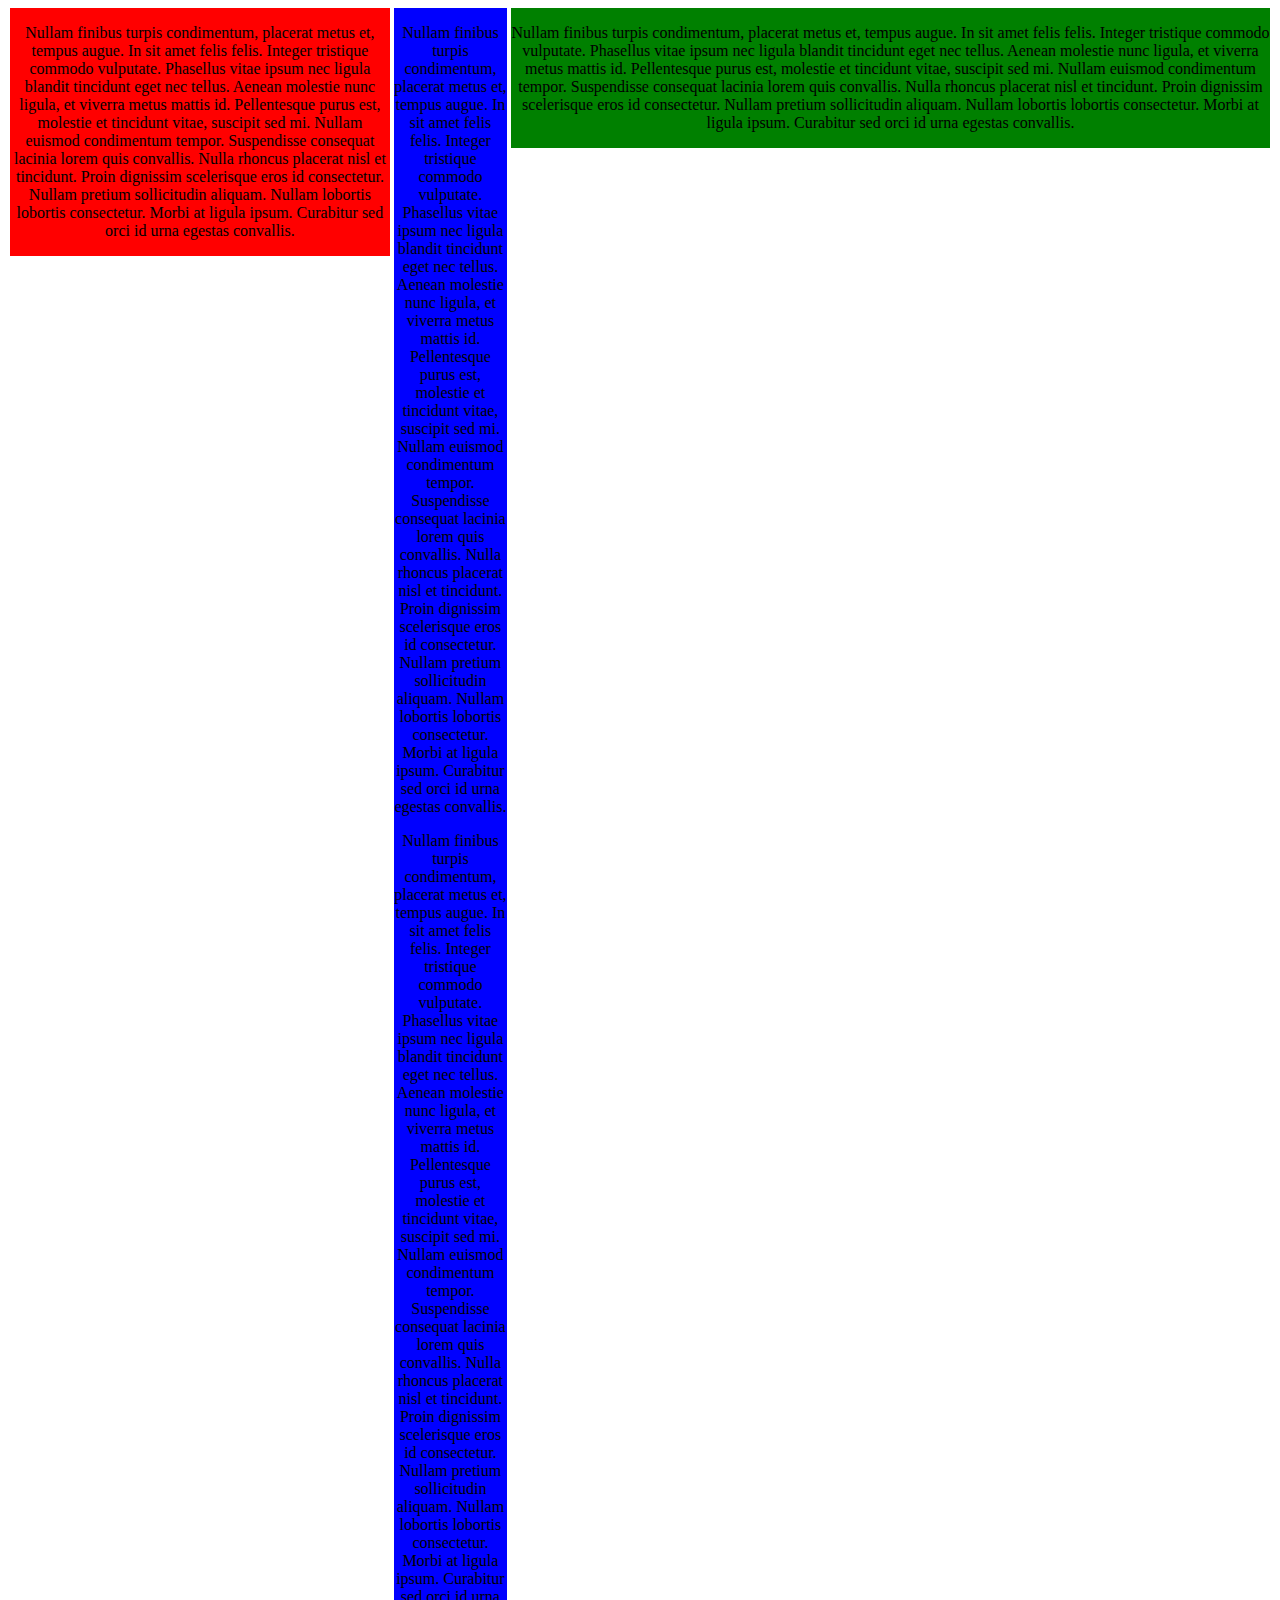
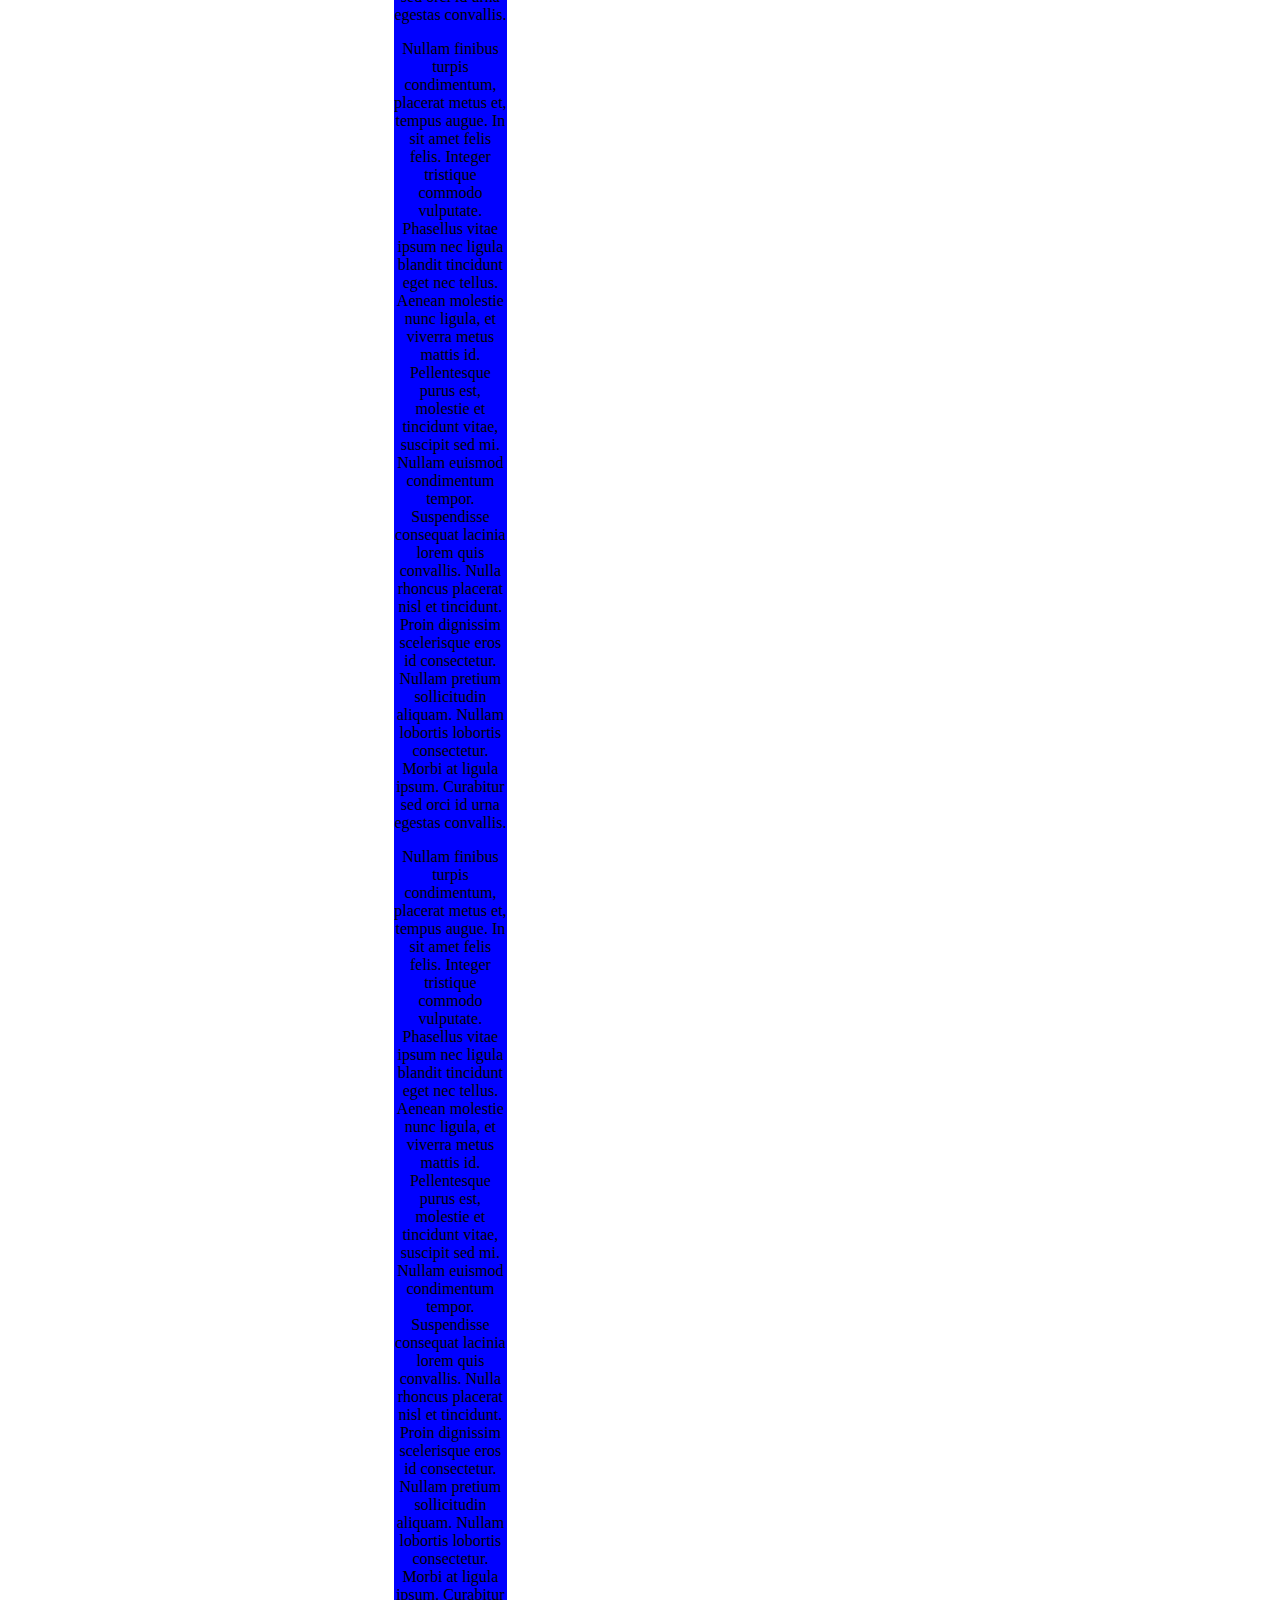
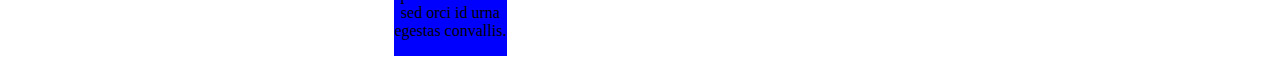
==== index.html @ b4eb4dc6 "initial commit" ====
<!DOCTYPE html>
<html lang="en">
<head>
    <meta charset="UTF-8">
    <title>Title</title>
    <style>
        .container{
            width:100%;
            text-align: center;
        }
        .first{
            width: 30%;
            background: red;
            display: inline-block;
            vertical-align: top;
        }
        .second{
            width: 60%;
            background: green;
            display: inline-block;
            vertical-align: top;
        }

        .third{
            width: 9%;
            background: blue;
            display: inline-block;
            vertical-align: top;
        }
    </style>
</head>
<body>
<div class="container">
    <section class="first">
        <p>
            Nullam finibus turpis condimentum, placerat metus et, tempus augue. In sit amet felis felis.
            Integer tristique commodo vulputate. Phasellus vitae ipsum nec ligula blandit tincidunt eget nec tellus.
            Aenean molestie nunc ligula, et viverra metus mattis id. Pellentesque purus est, molestie et tincidunt vitae, suscipit sed mi.
            Nullam euismod condimentum tempor. Suspendisse consequat lacinia lorem quis convallis. Nulla rhoncus placerat nisl et tincidunt.
            Proin dignissim scelerisque eros id consectetur.
            Nullam pretium sollicitudin aliquam. Nullam lobortis lobortis consectetur. Morbi at ligula ipsum. Curabitur sed
            orci id urna egestas convallis.
        </p>
    </section>
    <section class="third">
        <p>
            Nullam finibus turpis condimentum, placerat metus et, tempus augue. In sit amet felis felis.
            Integer tristique commodo vulputate. Phasellus vitae ipsum nec ligula blandit tincidunt eget nec tellus.
            Aenean molestie nunc ligula, et viverra metus mattis id. Pellentesque purus est, molestie et tincidunt vitae, suscipit sed mi.
            Nullam euismod condimentum tempor. Suspendisse consequat lacinia lorem quis convallis. Nulla rhoncus placerat nisl et tincidunt.
            Proin dignissim scelerisque eros id consectetur.
            Nullam pretium sollicitudin aliquam. Nullam lobortis lobortis consectetur. Morbi at ligula ipsum. Curabitur sed
            orci id urna egestas convallis.
        </p>
        <p>
            Nullam finibus turpis condimentum, placerat metus et, tempus augue. In sit amet felis felis.
            Integer tristique commodo vulputate. Phasellus vitae ipsum nec ligula blandit tincidunt eget nec tellus.
            Aenean molestie nunc ligula, et viverra metus mattis id. Pellentesque purus est, molestie et tincidunt vitae, suscipit sed mi.
            Nullam euismod condimentum tempor. Suspendisse consequat lacinia lorem quis convallis. Nulla rhoncus placerat nisl et tincidunt.
            Proin dignissim scelerisque eros id consectetur.
            Nullam pretium sollicitudin aliquam. Nullam lobortis lobortis consectetur. Morbi at ligula ipsum. Curabitur sed
            orci id urna egestas convallis.
        </p>
        <p>
            Nullam finibus turpis condimentum, placerat metus et, tempus augue. In sit amet felis felis.
            Integer tristique commodo vulputate. Phasellus vitae ipsum nec ligula blandit tincidunt eget nec tellus.
            Aenean molestie nunc ligula, et viverra metus mattis id. Pellentesque purus est, molestie et tincidunt vitae, suscipit sed mi.
            Nullam euismod condimentum tempor. Suspendisse consequat lacinia lorem quis convallis. Nulla rhoncus placerat nisl et tincidunt.
            Proin dignissim scelerisque eros id consectetur.
            Nullam pretium sollicitudin aliquam. Nullam lobortis lobortis consectetur. Morbi at ligula ipsum. Curabitur sed
            orci id urna egestas convallis.
        </p>
        <p>
            Nullam finibus turpis condimentum, placerat metus et, tempus augue. In sit amet felis felis.
            Integer tristique commodo vulputate. Phasellus vitae ipsum nec ligula blandit tincidunt eget nec tellus.
            Aenean molestie nunc ligula, et viverra metus mattis id. Pellentesque purus est, molestie et tincidunt vitae, suscipit sed mi.
            Nullam euismod condimentum tempor. Suspendisse consequat lacinia lorem quis convallis. Nulla rhoncus placerat nisl et tincidunt.
            Proin dignissim scelerisque eros id consectetur.
            Nullam pretium sollicitudin aliquam. Nullam lobortis lobortis consectetur. Morbi at ligula ipsum. Curabitur sed
            orci id urna egestas convallis.
        </p>
    </section>
    <section class="second">
        <p>
            Nullam finibus turpis condimentum, placerat metus et, tempus augue. In sit amet felis felis.
            Integer tristique commodo vulputate. Phasellus vitae ipsum nec ligula blandit tincidunt eget nec tellus.
            Aenean molestie nunc ligula, et viverra metus mattis id. Pellentesque purus est, molestie et tincidunt vitae, suscipit sed mi.
            Nullam euismod condimentum tempor. Suspendisse consequat lacinia lorem quis convallis. Nulla rhoncus placerat nisl et tincidunt.
            Proin dignissim scelerisque eros id consectetur.
            Nullam pretium sollicitudin aliquam. Nullam lobortis lobortis consectetur. Morbi at ligula ipsum. Curabitur sed
            orci id urna egestas convallis.
        </p>
    </section>

</div>

</body>
</html>
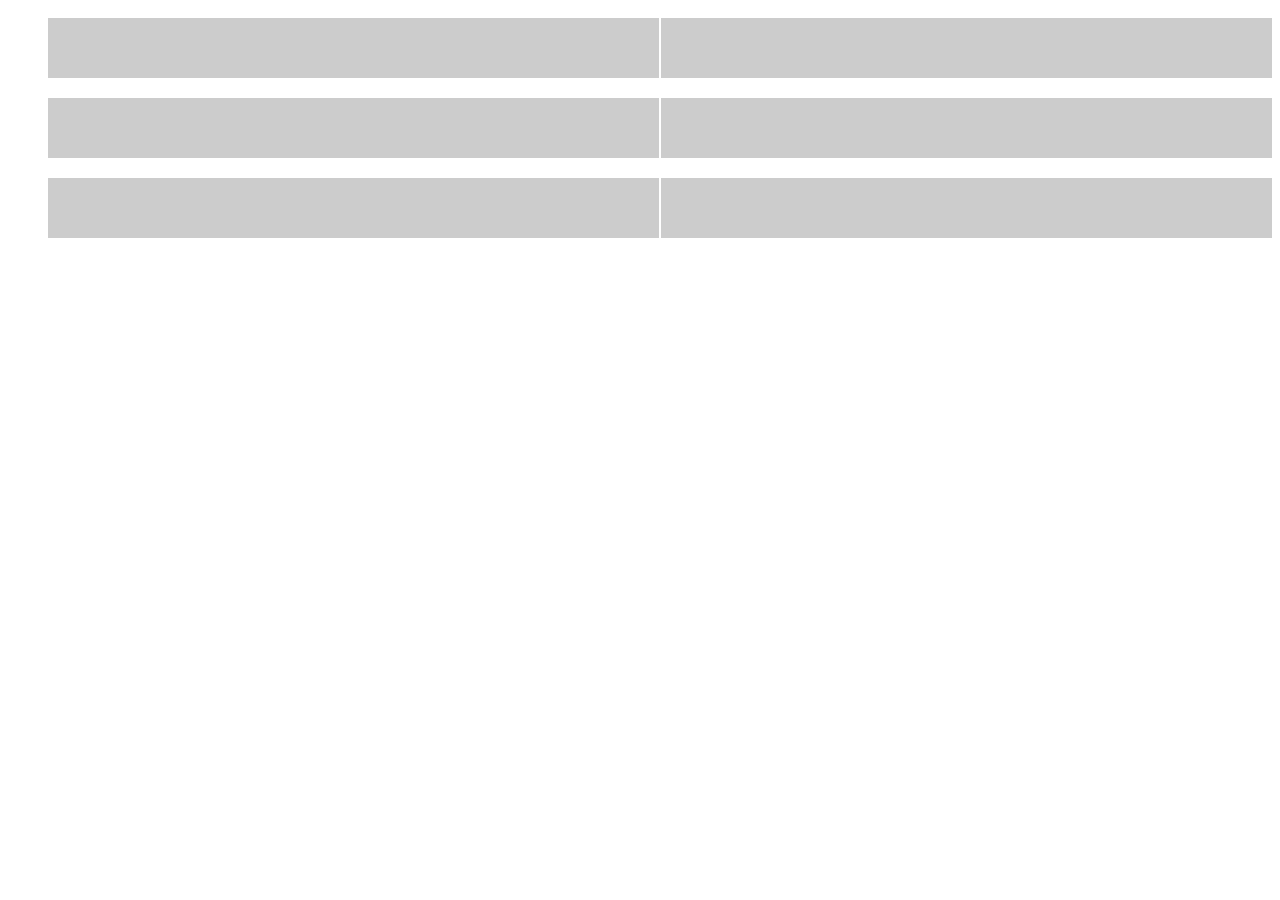
==== commit 6e24603a: "changes" ====
--- a/index.html
+++ b/index.html
@@ -27,70 +27,37 @@
             display: inline-block;
             vertical-align: top;
         }
+
+        .grid-container{
+            font-size: 0;
+            text-align: justify;
+        }
+        .grid-container:after{
+            content: ' ';
+            display: inline-block;
+            width: 100%;
+            background: red;
+        }
+        .grid-items{
+            display: inline-block;
+            width: 45%;
+            margin: 10px 0;
+            padding: 30px;
+            font-size: 1rem;
+            background: #ccc;
+        }
     </style>
 </head>
 <body>
 <div class="container">
-    <section class="first">
-        <p>
-            Nullam finibus turpis condimentum, placerat metus et, tempus augue. In sit amet felis felis.
-            Integer tristique commodo vulputate. Phasellus vitae ipsum nec ligula blandit tincidunt eget nec tellus.
-            Aenean molestie nunc ligula, et viverra metus mattis id. Pellentesque purus est, molestie et tincidunt vitae, suscipit sed mi.
-            Nullam euismod condimentum tempor. Suspendisse consequat lacinia lorem quis convallis. Nulla rhoncus placerat nisl et tincidunt.
-            Proin dignissim scelerisque eros id consectetur.
-            Nullam pretium sollicitudin aliquam. Nullam lobortis lobortis consectetur. Morbi at ligula ipsum. Curabitur sed
-            orci id urna egestas convallis.
-        </p>
-    </section>
-    <section class="third">
-        <p>
-            Nullam finibus turpis condimentum, placerat metus et, tempus augue. In sit amet felis felis.
-            Integer tristique commodo vulputate. Phasellus vitae ipsum nec ligula blandit tincidunt eget nec tellus.
-            Aenean molestie nunc ligula, et viverra metus mattis id. Pellentesque purus est, molestie et tincidunt vitae, suscipit sed mi.
-            Nullam euismod condimentum tempor. Suspendisse consequat lacinia lorem quis convallis. Nulla rhoncus placerat nisl et tincidunt.
-            Proin dignissim scelerisque eros id consectetur.
-            Nullam pretium sollicitudin aliquam. Nullam lobortis lobortis consectetur. Morbi at ligula ipsum. Curabitur sed
-            orci id urna egestas convallis.
-        </p>
-        <p>
-            Nullam finibus turpis condimentum, placerat metus et, tempus augue. In sit amet felis felis.
-            Integer tristique commodo vulputate. Phasellus vitae ipsum nec ligula blandit tincidunt eget nec tellus.
-            Aenean molestie nunc ligula, et viverra metus mattis id. Pellentesque purus est, molestie et tincidunt vitae, suscipit sed mi.
-            Nullam euismod condimentum tempor. Suspendisse consequat lacinia lorem quis convallis. Nulla rhoncus placerat nisl et tincidunt.
-            Proin dignissim scelerisque eros id consectetur.
-            Nullam pretium sollicitudin aliquam. Nullam lobortis lobortis consectetur. Morbi at ligula ipsum. Curabitur sed
-            orci id urna egestas convallis.
-        </p>
-        <p>
-            Nullam finibus turpis condimentum, placerat metus et, tempus augue. In sit amet felis felis.
-            Integer tristique commodo vulputate. Phasellus vitae ipsum nec ligula blandit tincidunt eget nec tellus.
-            Aenean molestie nunc ligula, et viverra metus mattis id. Pellentesque purus est, molestie et tincidunt vitae, suscipit sed mi.
-            Nullam euismod condimentum tempor. Suspendisse consequat lacinia lorem quis convallis. Nulla rhoncus placerat nisl et tincidunt.
-            Proin dignissim scelerisque eros id consectetur.
-            Nullam pretium sollicitudin aliquam. Nullam lobortis lobortis consectetur. Morbi at ligula ipsum. Curabitur sed
-            orci id urna egestas convallis.
-        </p>
-        <p>
-            Nullam finibus turpis condimentum, placerat metus et, tempus augue. In sit amet felis felis.
-            Integer tristique commodo vulputate. Phasellus vitae ipsum nec ligula blandit tincidunt eget nec tellus.
-            Aenean molestie nunc ligula, et viverra metus mattis id. Pellentesque purus est, molestie et tincidunt vitae, suscipit sed mi.
-            Nullam euismod condimentum tempor. Suspendisse consequat lacinia lorem quis convallis. Nulla rhoncus placerat nisl et tincidunt.
-            Proin dignissim scelerisque eros id consectetur.
-            Nullam pretium sollicitudin aliquam. Nullam lobortis lobortis consectetur. Morbi at ligula ipsum. Curabitur sed
-            orci id urna egestas convallis.
-        </p>
-    </section>
-    <section class="second">
-        <p>
-            Nullam finibus turpis condimentum, placerat metus et, tempus augue. In sit amet felis felis.
-            Integer tristique commodo vulputate. Phasellus vitae ipsum nec ligula blandit tincidunt eget nec tellus.
-            Aenean molestie nunc ligula, et viverra metus mattis id. Pellentesque purus est, molestie et tincidunt vitae, suscipit sed mi.
-            Nullam euismod condimentum tempor. Suspendisse consequat lacinia lorem quis convallis. Nulla rhoncus placerat nisl et tincidunt.
-            Proin dignissim scelerisque eros id consectetur.
-            Nullam pretium sollicitudin aliquam. Nullam lobortis lobortis consectetur. Morbi at ligula ipsum. Curabitur sed
-            orci id urna egestas convallis.
-        </p>
-    </section>
+    <ul class="grid-container">
+        <li class="grid-items"></li>
+        <li class="grid-items"></li>
+        <li class="grid-items"></li>
+        <li class="grid-items"></li>
+        <li class="grid-items"></li>
+        <li class="grid-items"></li>
+    </ul>
 
 </div>
 
